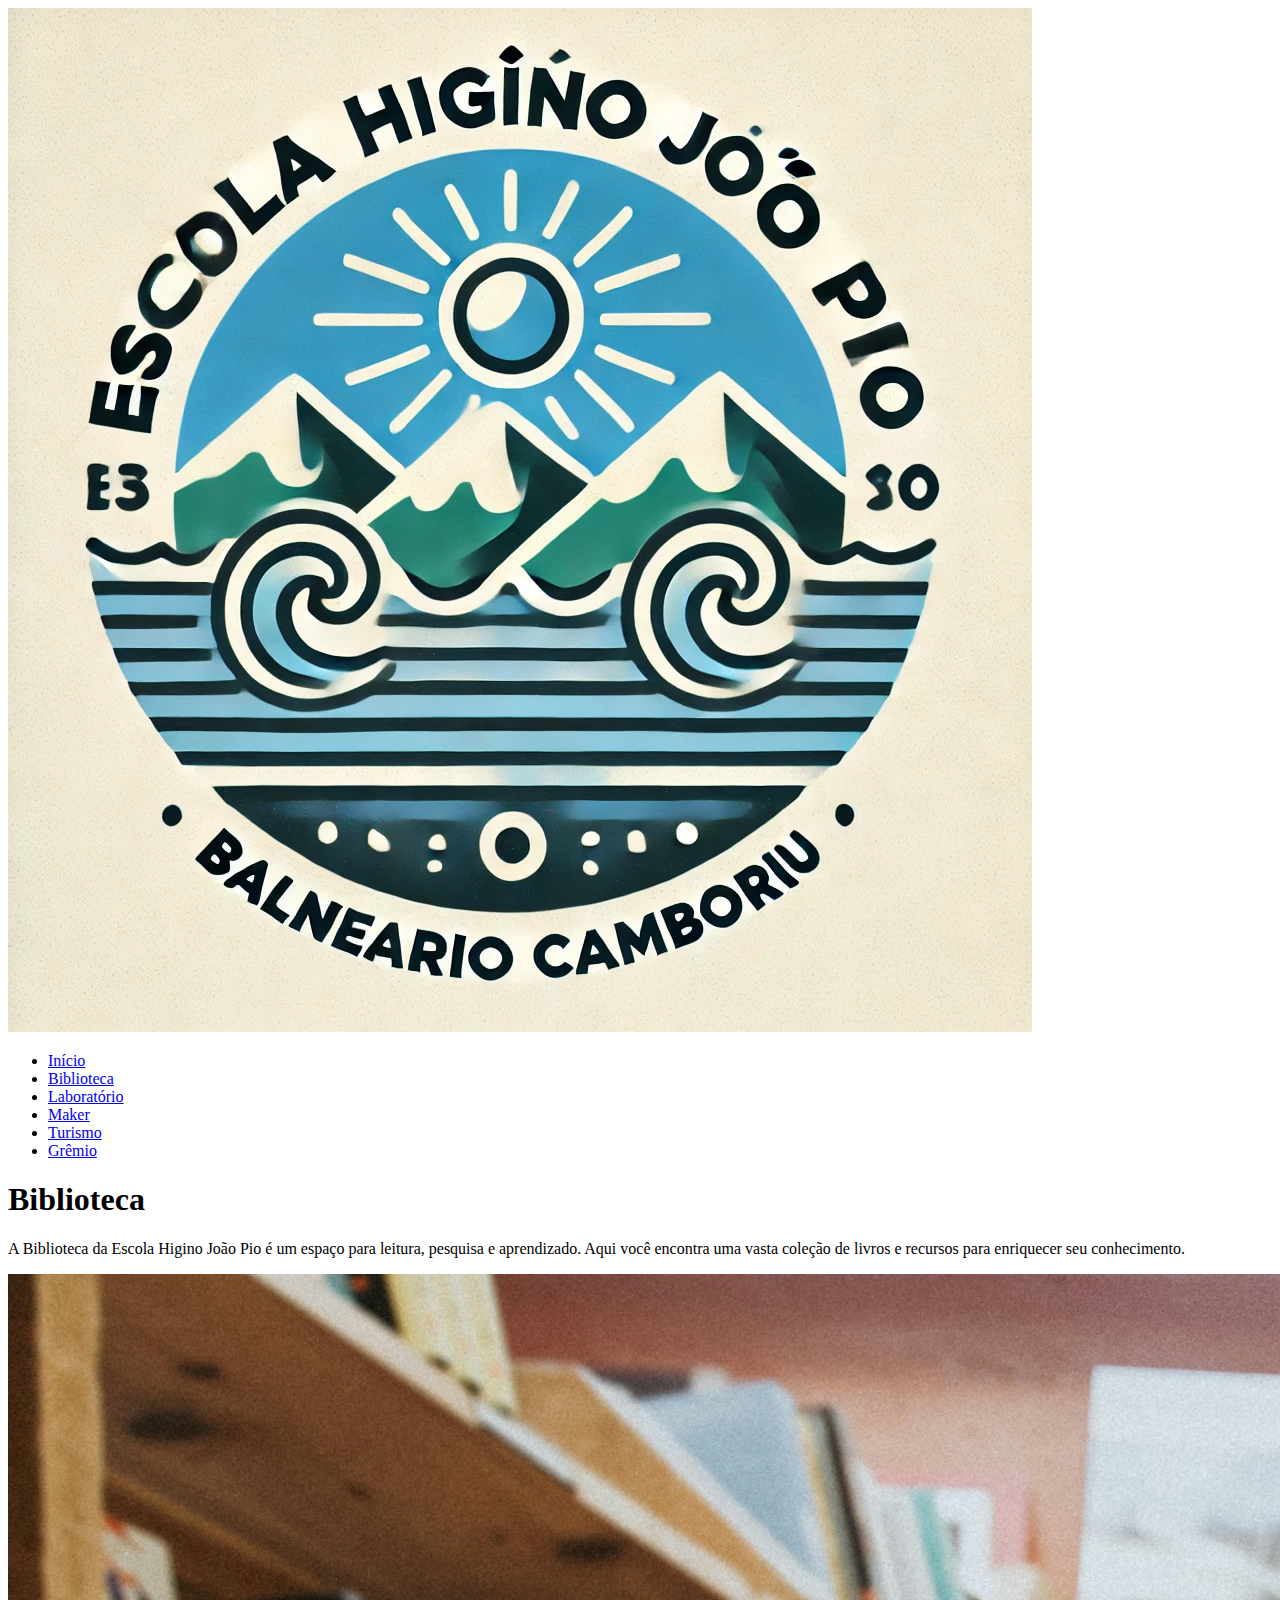
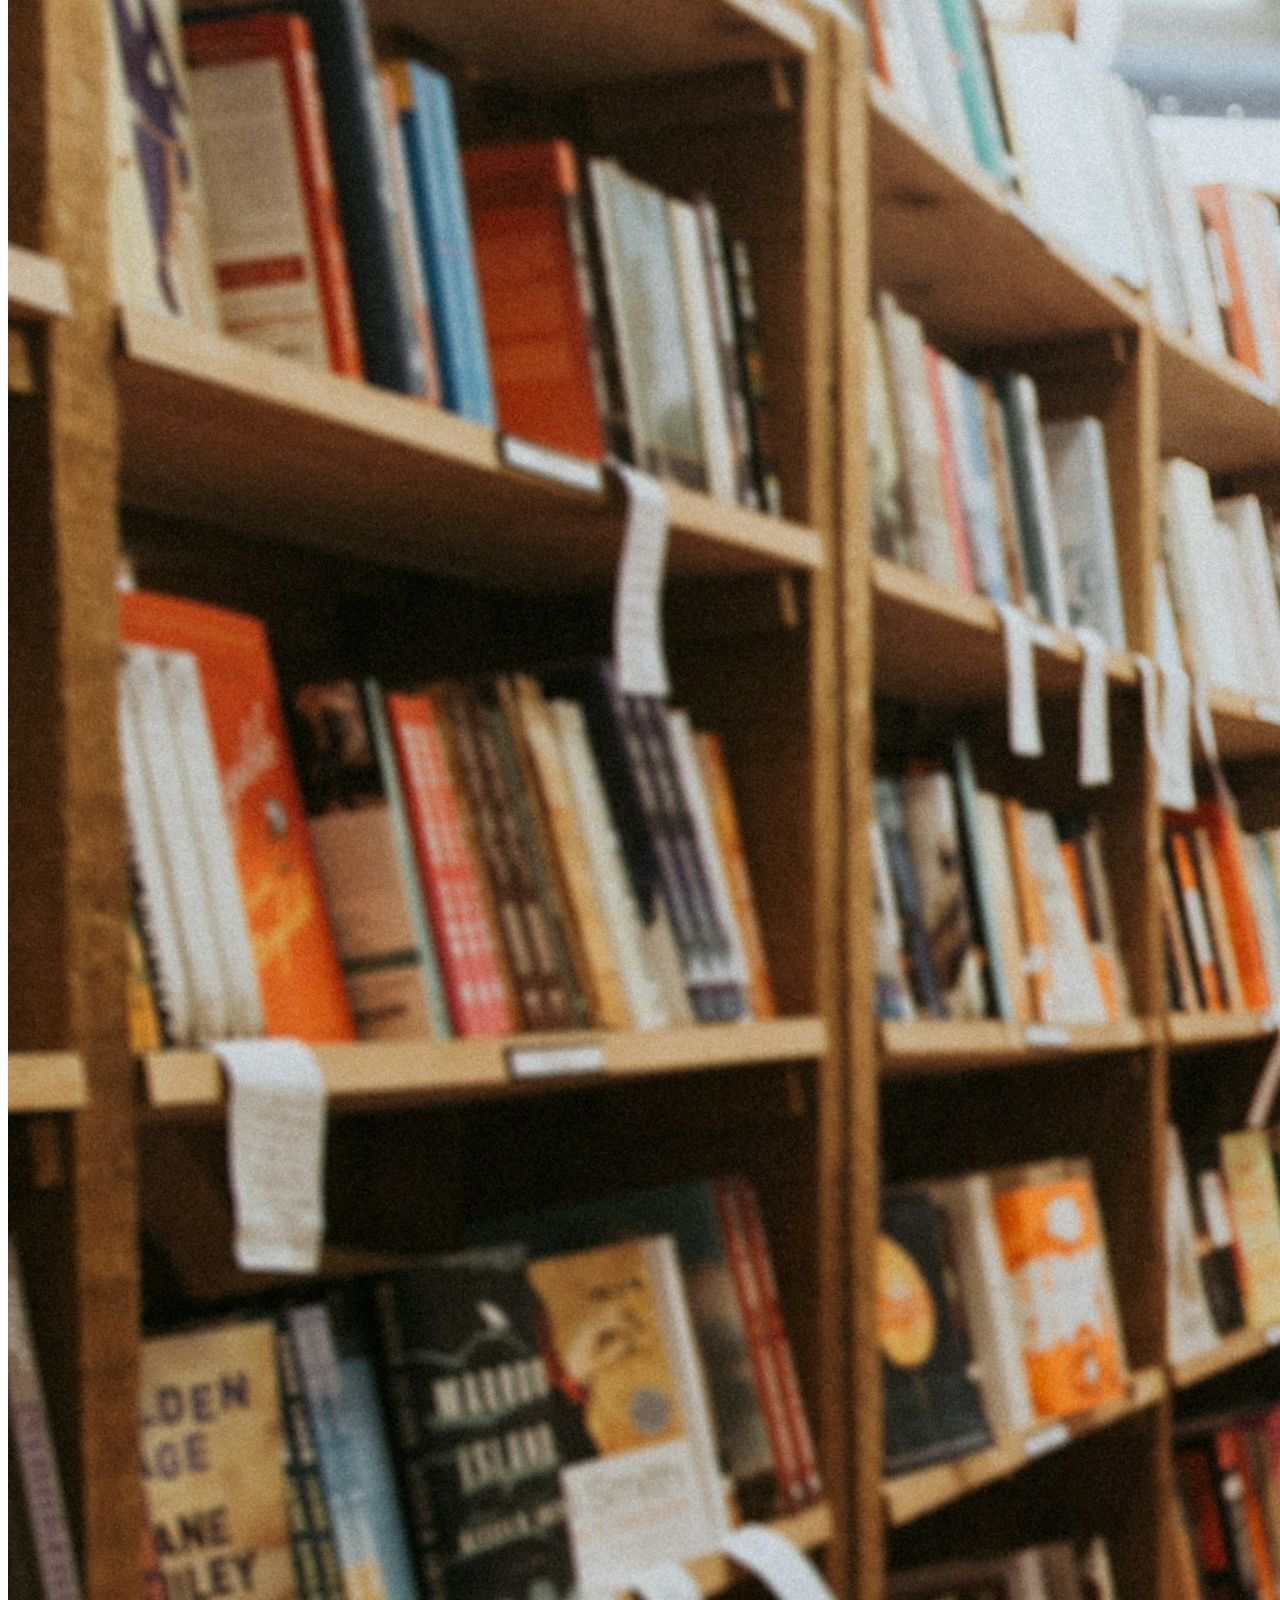
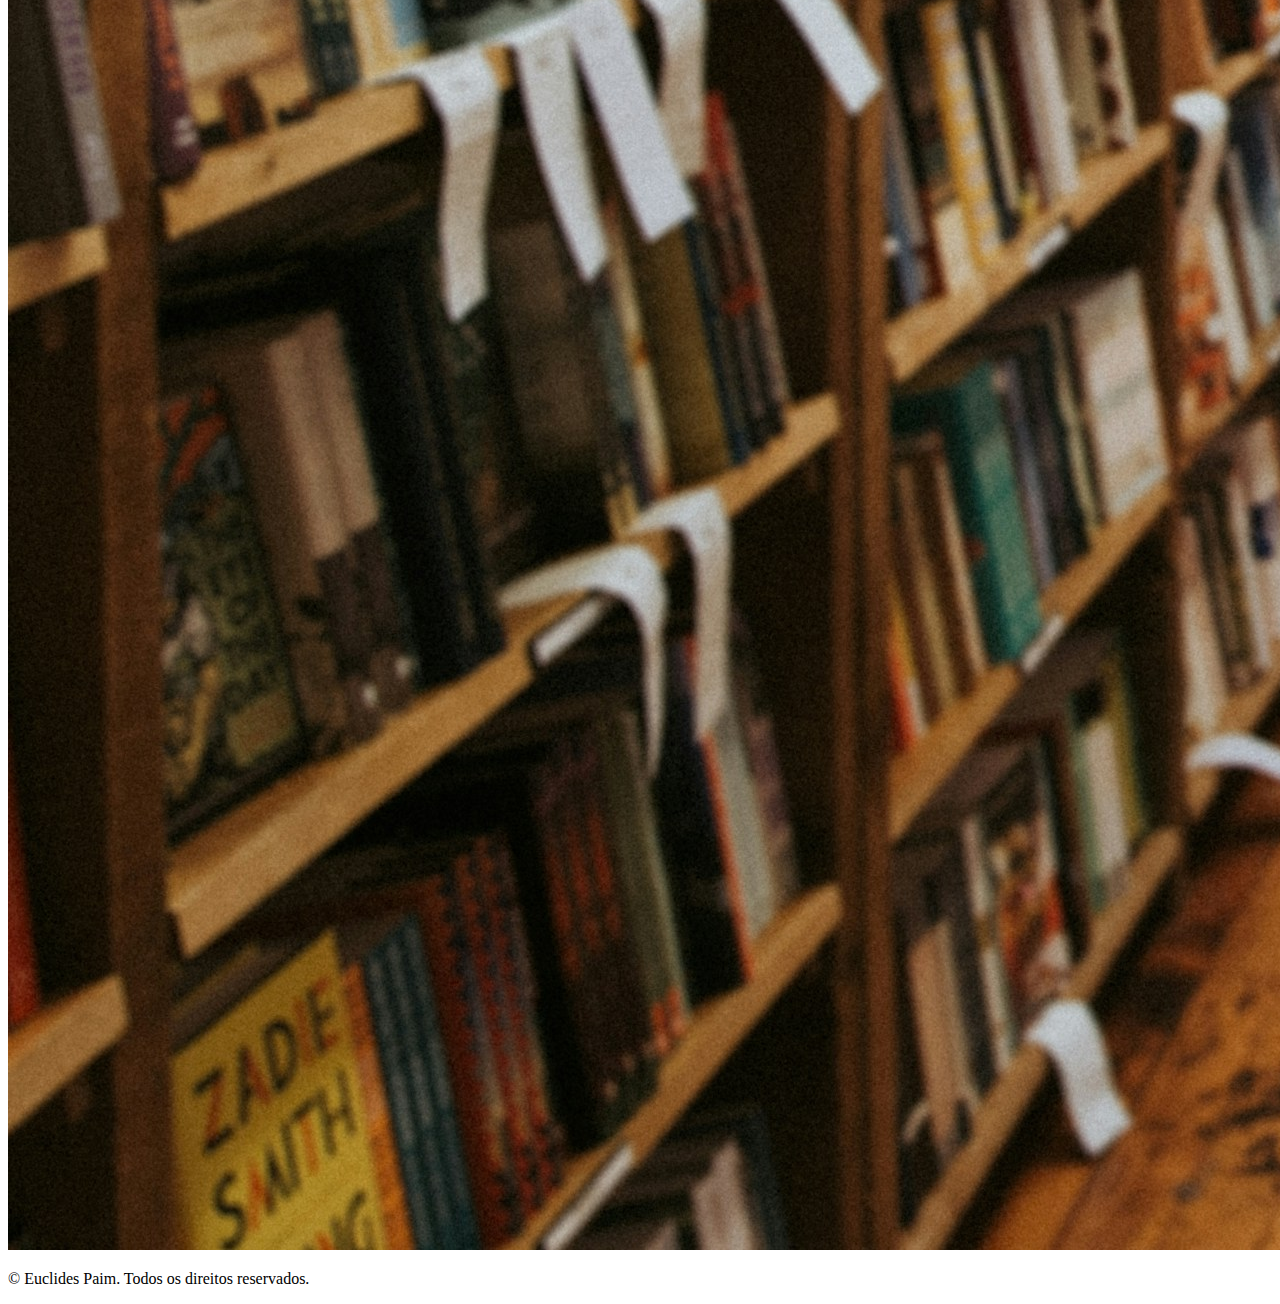
==== pages/biblioteca.html @ ada53994 "first commit" ====
<!DOCTYPE html>
<html lang="pt-br">
<head>
    <meta charset="UTF-8">
    <meta name="viewport" content="width=device-width, initial-scale=1.0">
    <title>Biblioteca - Higino João Pio</title>
    <link rel="stylesheet" href="styles.css">
</head>
<body>

    <!-- Menu e Logo -->
    <header>
        <div class="logo">
            <img src="/images/logo.png" alt="Logo da Escola Higino João Pio">
        </div>
        <nav>
            <ul>
                <li><a href="index.html">Início</a></li>
                <li><a href="/pages/biblioteca.html">Biblioteca</a></li>
                <li><a href="/pages/laboratorio.html">Laboratório</a></li>
                <li><a href="/pages/maker.html">Maker</a></li>
                <li><a href="/pages/turismo.html">Turismo</a></li>
                <li><a href="/pages/gremio.html">Grêmio</a></li>
            </ul>
        </nav>
    </header>

    <!-- Conteúdo Central -->
    <section class="content">
        <h1>Biblioteca</h1>
        <p>A Biblioteca da Escola Higino João Pio é um espaço para leitura, pesquisa e aprendizado. Aqui você encontra uma vasta coleção de livros e recursos para enriquecer seu conhecimento.</p>
        <img src="/images/biblioteca.jpg" alt="Imagem da Biblioteca" class="main-image">

    </section>

    <!-- Rodapé -->
    <footer>
        <p>&copy; <span id="current-year"></span> Euclides Paim. Todos os direitos reservados.</p>
    </footer>

    <!-- Script para exibir a data atual -->
    <script src="script.js"></script>
</body>
</html>
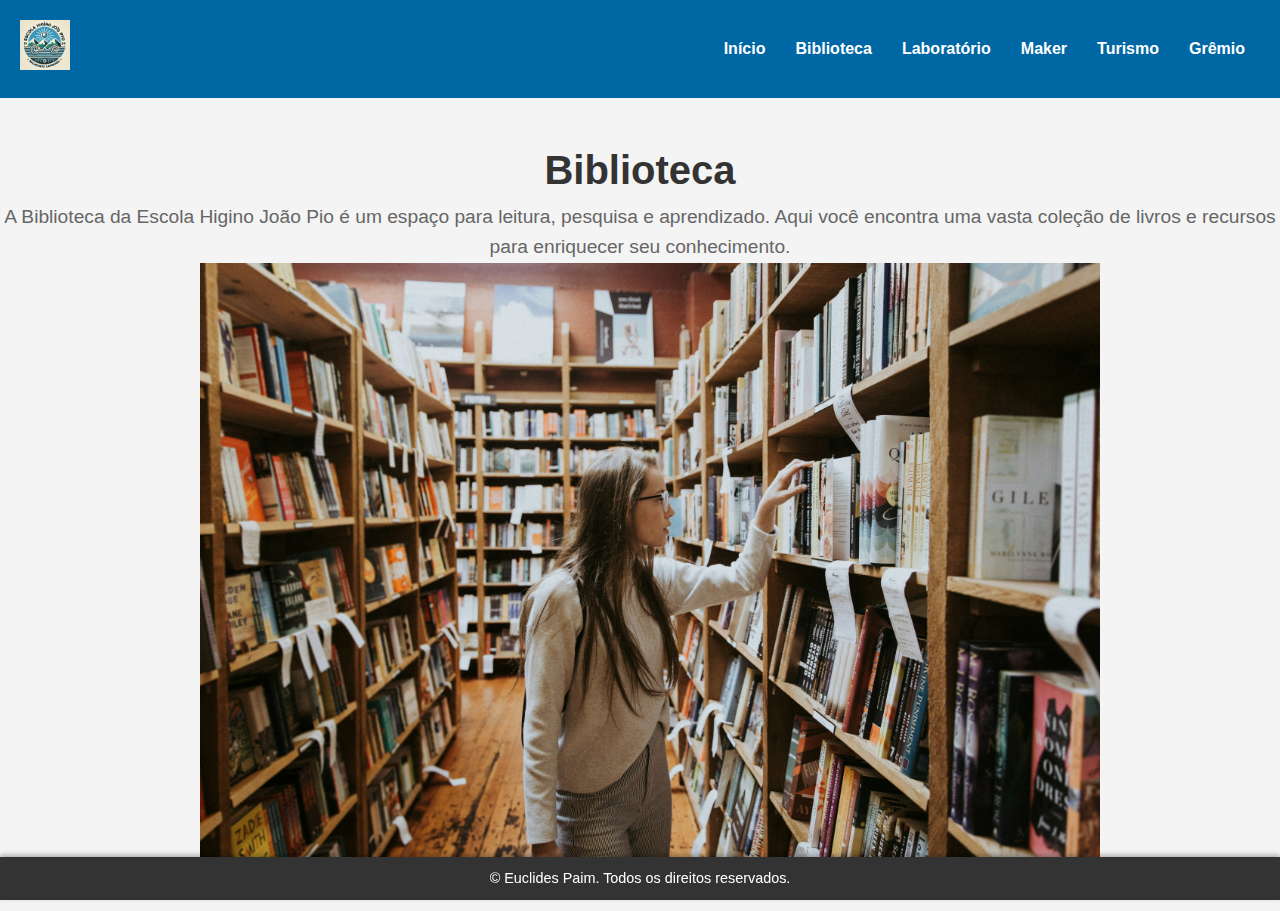
==== commit 888004fa: "first commit" ====
--- a/pages/biblioteca.html
+++ b/pages/biblioteca.html
@@ -4,7 +4,7 @@
     <meta charset="UTF-8">
     <meta name="viewport" content="width=device-width, initial-scale=1.0">
     <title>Biblioteca - Higino João Pio</title>
-    <link rel="stylesheet" href="styles.css">
+    <link rel="stylesheet" href="/styles/styles.css">
 </head>
 <body>
 
--- a/styles/styles.css
+++ b/styles/styles.css
@@ -0,0 +1,112 @@
+/* Resetando algumas configurações padrão */
+* {
+    margin: 0;
+    padding: 0;
+    box-sizing: border-box;
+}
+
+body {
+    font-family: Arial, sans-serif;
+    line-height: 1.6;
+    background-color: #f4f4f4;
+    color: #333;
+}
+
+header {
+    background-color: #0067A5; /* Azul suave */
+    color: white;
+    padding: 20px;
+    display: flex;
+    justify-content: space-between;
+    align-items: center;
+}
+
+header .logo img {
+    height: 50px;
+}
+
+nav ul {
+    list-style: none;
+    display: flex;
+}
+
+nav ul li {
+    margin: 0 15px;
+}
+
+nav ul li a {
+    text-decoration: none;
+    color: white;
+    font-weight: bold;
+}
+
+nav ul li a:hover {
+    text-decoration: underline;
+}
+
+.content {
+    text-align: center;
+    margin: 40px 0;
+}
+
+.content h1 {
+    color: #333;
+    font-size: 2.5rem;
+}
+
+.content p {
+    font-size: 1.2rem;
+    color: #666;
+}
+
+.main-image {
+    width: 100%;                /* Occupies full width of the container */
+    height: auto;               /* Maintains aspect ratio */
+    max-height: 600px;          /* Maximum height limit, adjustable as needed */
+    object-fit: contain;        /* Ensures the image scales down while maintaining aspect ratio */
+    object-position: center;     /* Centers the image within its container */
+    margin: 0 10px;            /* Adds horizontal margin */
+}
+
+
+/* Footer Styles */
+footer {
+    background-color: #333;  /* Dark background color */
+    color: #fff;             /* White text color for contrast */
+    text-align: center;      /* Center align text */
+    padding: 10px;           /* Padding for spacing */
+    position: fixed;         /* Fixes the footer at the bottom */
+    bottom: 0;               /* Aligns footer to the bottom */
+    width: 100%;             /* Full width of the viewport */
+    box-shadow: 0 -2px 5px rgba(0, 0, 0, 0.3); /* Optional: Adds a subtle shadow */
+    z-index: 1000;          /* Ensures footer is above other content */
+}
+
+footer p {
+    font-size: 0.9rem;
+}
+
+footer span {
+    font-weight: bold;
+}
+
+
+@media (max-width: 768px) {
+    nav ul {
+        flex-direction: column;
+        align-items: center;
+    }
+
+    nav ul li {
+        margin: 10px 0;
+    }
+
+    header {
+        flex-direction: column;
+        text-align: center;
+    }
+    
+    footer {
+        padding: 15px;       /* Increase padding on smaller screens */
+    }
+}
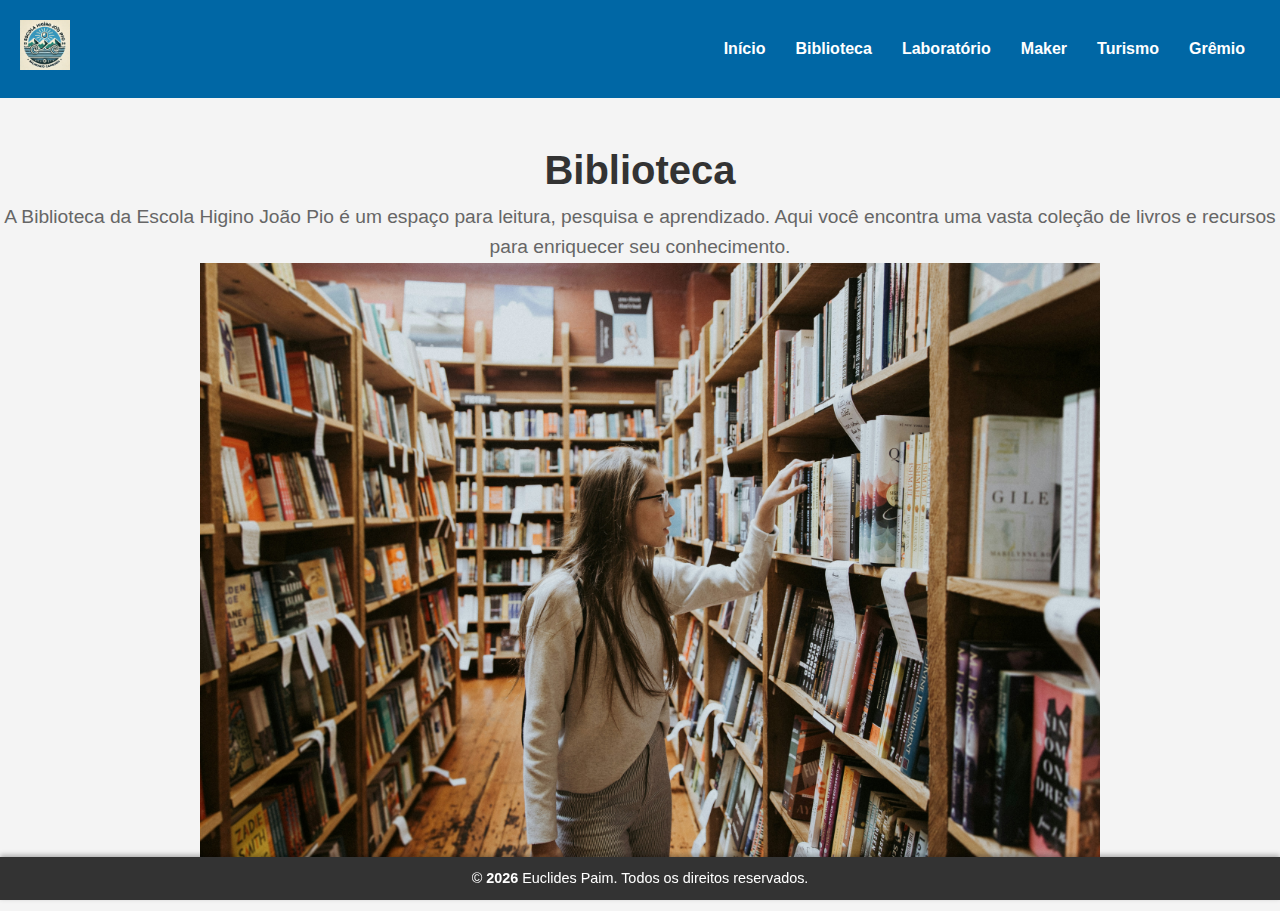
==== commit 9bceb733: "menu hamburguer instalado" ====
--- a/pages/biblioteca.html
+++ b/pages/biblioteca.html
@@ -13,9 +13,10 @@
         <div class="logo">
             <img src="/images/logo.png" alt="Logo da Escola Higino João Pio">
         </div>
-        <nav>
+        <div class="menu-toggle" onclick="toggleMenu()">☰</div> <!-- Ícone do menu hambúrguer -->
+        <nav id="nav-menu">
             <ul>
-                <li><a href="index.html">Início</a></li>
+                <li><a href="/index.html">Início</a></li>
                 <li><a href="/pages/biblioteca.html">Biblioteca</a></li>
                 <li><a href="/pages/laboratorio.html">Laboratório</a></li>
                 <li><a href="/pages/maker.html">Maker</a></li>
@@ -39,6 +40,6 @@
     </footer>
 
     <!-- Script para exibir a data atual -->
-    <script src="script.js"></script>
+    <script src="/script.js"></script>
 </body>
 </html>
--- a/styles/styles.css
+++ b/styles/styles.css
@@ -12,6 +12,7 @@
     color: #333;
 }
 
+/* Estilo padrão */
 header {
     background-color: #0067A5; /* Azul suave */
     color: white;
@@ -23,6 +24,19 @@
 
 header .logo img {
     height: 50px;
+}
+
+/* Esconder o ícone do menu hambúrguer em telas maiores */
+.menu-toggle {
+    display: none;
+    font-size: 24px;
+    cursor: pointer;
+    color: white;
+}
+
+/* Menu escondido em telas pequenas */
+#nav-menu {
+    display: flex;
 }
 
 nav ul {
@@ -92,6 +106,12 @@
 
 
 @media (max-width: 768px) {
+    /* Configurações de layout para telas menores */
+    header {
+        flex-direction: column;
+        text-align: center;
+    }
+
     nav ul {
         flex-direction: column;
         align-items: center;
@@ -101,12 +121,21 @@
         margin: 10px 0;
     }
 
-    header {
+    /* Mostrar o ícone do menu hambúrguer */
+    .menu-toggle {
+        display: block;
+    }
+
+    /* Esconder o menu por padrão em telas menores */
+    #nav-menu {
+        display: none;
+        width: 100%;
+    }
+
+    /* Estilo do menu quando está visível */
+    #nav-menu.active {
+        display: flex;
         flex-direction: column;
-        text-align: center;
-    }
-    
-    footer {
-        padding: 15px;       /* Increase padding on smaller screens */
     }
 }
+
